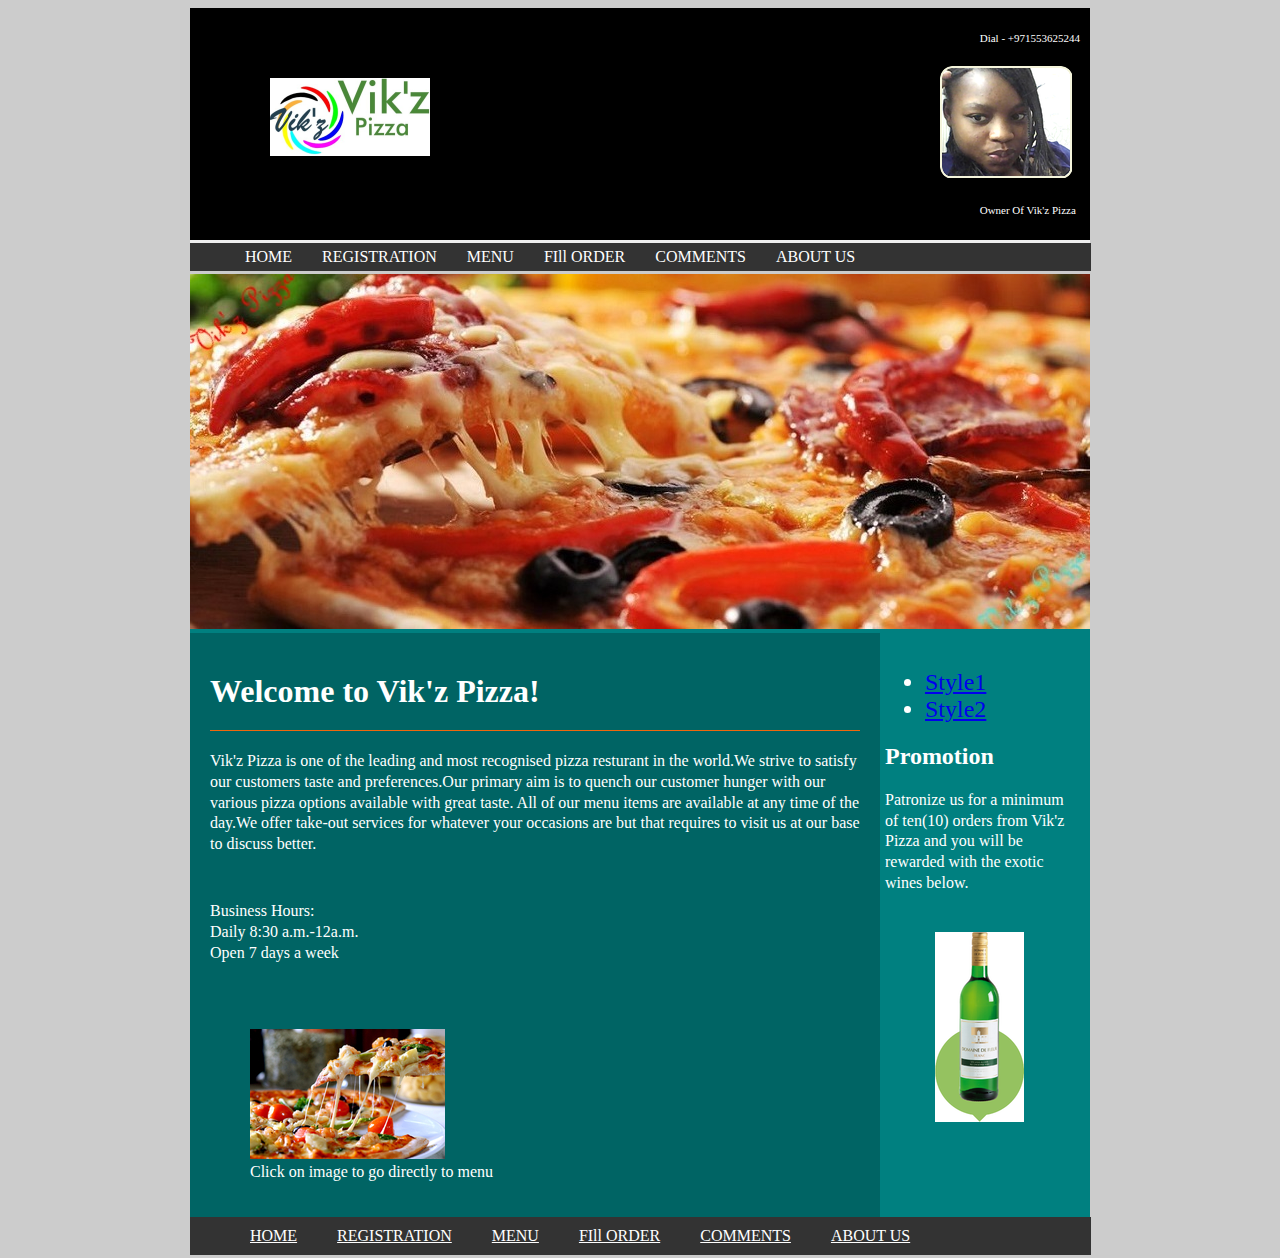
==== main.html @ 1b2c47cf "Add files via upload" ====
﻿<!DOCTYPE HTML>
<html>

  <head>
     <link rel="stylesheet" id="stylesheet" href="css/styles.css" type="text/css" media="screen">
	 
     <title>Welcome to Vik'z Pizza</title>
     <style type="text/css">
	 .auto-style1 {
		 font-size: x-large;
	 }
	 </style>
	 <script type="text/javascript">
	      function changeStyle(name){
		if(name=='style')
			document.getElementById('stylesheet').href='css/styles.css';
			
		else if(name=='style1')
			document.getElementById('stylesheet').href='css/styles1.css';
		
	}

	 
	 </script>
  </head>

  <body>
  
  <div id="wrapper">
        
        <div id="top">
              <div id="logo">
                 <img src="image/viki.png" />
              </div>
              
              <div id="founder">
                <p>Dial - +971553625244 </p><br>
                <img src=image/alt.png /><br>
                <br>
                <p>Owner Of Vik'z Pizza</p>
              </div>
          
        </div>
        
        <div id="topnav">
           <ul>
              <li><a href="main.html">HOME</a></li>
              <li><a href="Registration.html">REGISTRATION</a></li>
              <li><a href="Menu.html">MENU</a></li>
              <li><a href="Fillorder.html">FIll ORDER</a></li>
              <li><a href="comment.html">COMMENTS</a></li>
              <li><a href="Aboutus.html">ABOUT US</a></li>
           </ul>
        </div>
        
        <div id="banner">
              <img src="image/chik.jpg" />
        </div>
        
        <div id="content">
              <h1> Welcome to Vik'z Pizza!</h1>
              <p>Vik'z Pizza is one of the leading and most recognised pizza resturant in the world.We strive to satisfy our customers taste and  
                 preferences.Our primary aim is to quench our customer hunger with our various pizza options available with great taste.                         
                 All of our menu items are available at any time of the day.We offer take-out services for whatever your occasions are but that requires
                 to visit us at our base to discuss better.</p><br>
 
                  <p>     
                  Business Hours:<br>
                  Daily 8:30 a.m.-12a.m.<br>
                  Open 7 days a week</p><br>
                  <br>            
                       
                 <figure>
                 <a href="Menu.html"><img src="image/men.jpg"></a>
                 <figcaption>Click on image to go directly to menu</figcaption>
                 </figure>
                 
        </div>
              
        <div id="rightside">
        <div id="sidebar">
			<ul>
	<li class="auto-style1"><a href="javascript:changeStyle('style')">Style1</a></li>
    <li class="auto-style1"><a href="javascript:changeStyle('style1')">Style2</a></li>
    
</ul>


		</div>

        
             <h2>Promotion</h2>
             
             <p>Patronize us for a minimum of ten(10) orders from Vik'z Pizza and 
			 you will be rewarded with the exotic wines below.</p>
                
                <img src="image/Drinks/blanc.png" />
                
                

        </div>
        
        <div id="footer">
              <ul>
              <li><a href="main.html">HOME</a></li>
              <li><a href="Registration.html">REGISTRATION</a></li>
              <li><a href="Menu.html">MENU</a></li>
              <li><a href="Fillorder.html">FIll ORDER</a></li>
              <li><a href="comment.html">COMMENTS</a></li>
              <li><a href="Aboutus.html">ABOUT US</a></li>

           </ul>

        </div>  
        
  </div>      
  </body>

</html>
---- css/styles.css ----
﻿body                {
	                 background-color:#cccccc;
                    }


#wrapper            {
	                 width:900px;
	                 margin:0px auto;
	                 background-color:#008080;
                    }

#top                {
	                 background-color:#000000;
	                 width:100%; 
	                 padding:20px 0px; 
	                 overflow:hidden;
	                 border-bottom:3px #eeeeee solid;
                    }

#logo               {
	                 float:left; margin:50px 80px;
                    }

#founder            {
	                 float:right;
                    }

#founder p          {
	                 color:#ffffff;
	                 font-size:11px;	
	                 margin:4px 10px 4px 40px;
	                 padding:0px;
                    }

founder img         {
	                 width:80px;
	                 height:80px;
                    }

#topnav             { background-color:#333333; clear:both;   }
#topnav ul          { width:95.7%; float:left; margin:0px; background-color:#333333; border-bottom:3px #cccccc solid;  }
#topnav ul li       { display:inline; }  
#topnav ul li a     { float:left; padding:5px 15px; text-decoration: none;}                                

#topnav a:link      {color:#ffffff; }
#topnav a:visited   {color:#ffffff; }
#topnav a:active    {color:#ffffff; }
#topnav a:hover     {color:#ffffff; background-color:#770000; }
#topnav a:focus     {color:#ffffff; }


#banner             {        }


#content            {
	                 float:left;
	                 width:650px;
	                 padding:20px;
	                 background-color:#006464;
	                 color:#ffffff;
                    }

#content h1         {
	                 margin:0 0 20px 0;
	                 font-size:32px;
	                 border-bottom:1px #F0680D solid;
	                 padding:20px 0px;
                    }

#content p          {
                      margin :14px 0px;
	                  line-height:130%;
                    }

#content h3         {
	                 margin:20px 0 0 0;
	
                    }
                    
#rightside          {
	                 padding:20px;
	                 margin-left:675px;
	                 background-color:#008080;
	                 color:#ffffff;
                    }

#rightside h3       {
	                 margin:20px 0 10px 0;
                    }

#rightside p        {
	                 margin:8px 0;
	                 line-height:130%;
                    }
                    
#rightside img      { margin:30px 50px; }
                      

#footer             { background-color:#333333; clear:both;   }
#footer ul          { width:95.7%; float:left; margin:0px; background-color:#333333; border-bottom:3px #cccccc solid;  }
#footer ul li       { display:inline; }  
#footer ul li a     { float:left; padding:10px 20px; }                                

#footer a:link      {color:#ffffff; }
#footer a:visited   {color:#ffffff; }
#footer a:active    {color:#ffffff; }
#footer a:hover     {color:#ffffff; background-color:#770000; }
#footer a:focus     {color:#ffffff; }

#tnx              {color:teal; background-color:silver; }



aside {
    width:80%;
	margin-right:auto;
	margin-left:auto;
	font-size:.8em;
	background:#800000;
	padding:20px;
	border:1px solid #696;
	border-radius:40px;
	color:#7cfc00;
}

h3 { color:silver; }


/* Form */
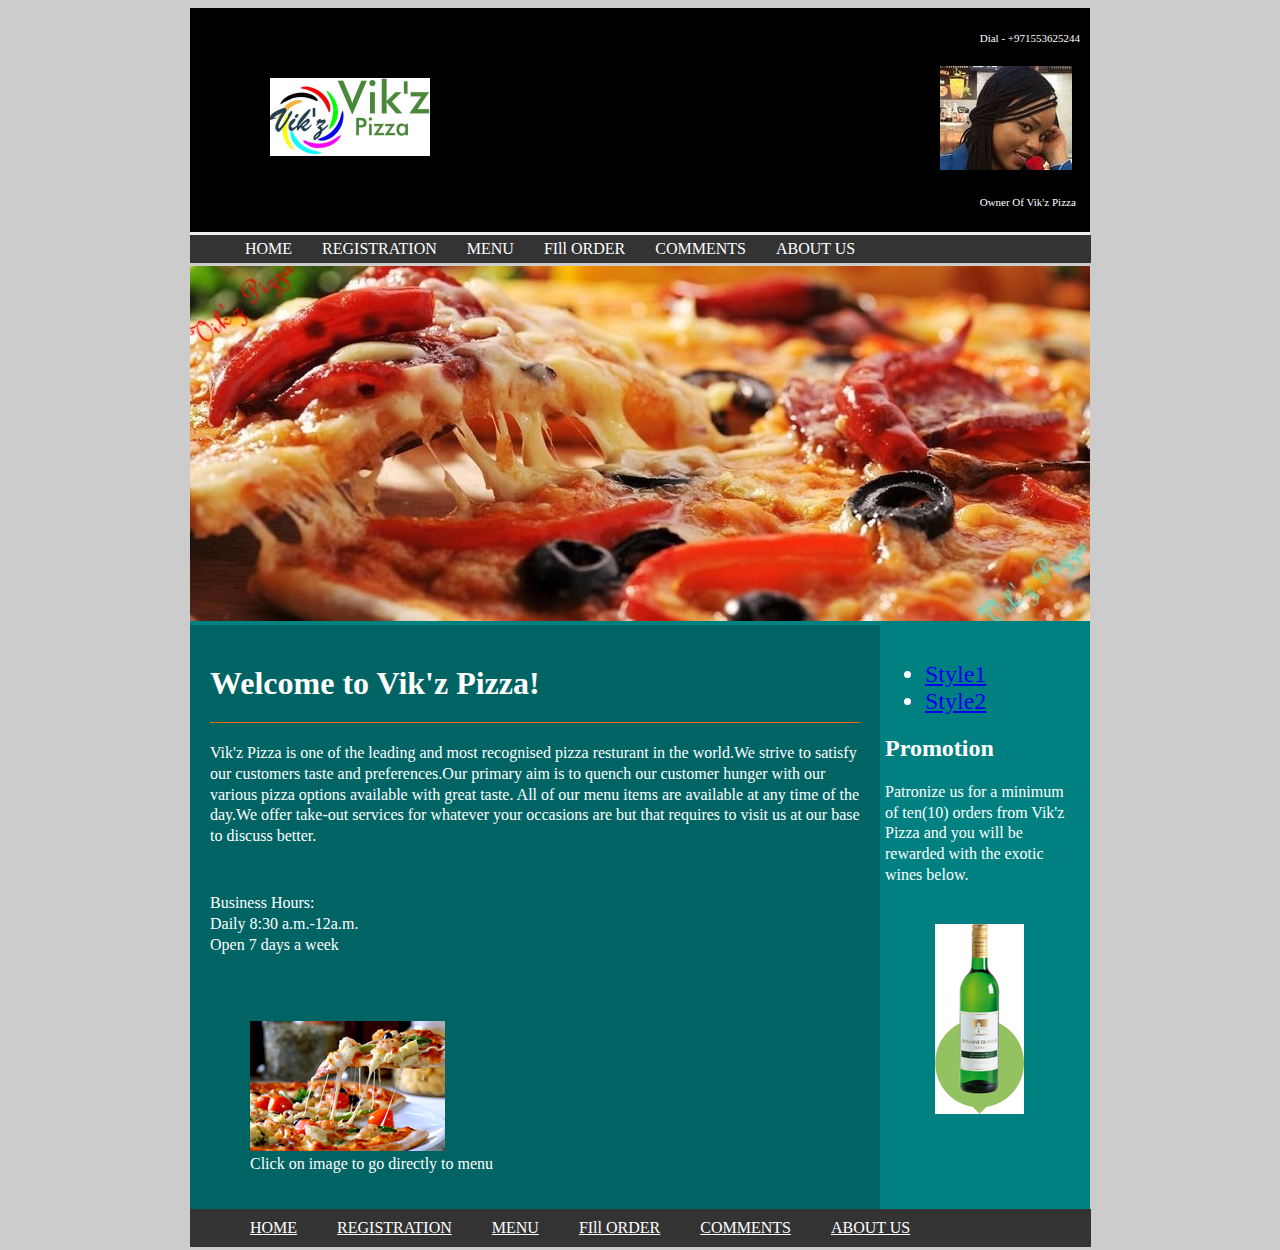
==== commit 21201ff0: "Update main.html" ====
--- a/main.html
+++ b/main.html
@@ -35,7 +35,7 @@
               
               <div id="founder">
                 <p>Dial - +971553625244 </p><br>
-                <img src=image/alt.png /><br>
+                <img src=image/alt.jpg /><br>
                 <br>
                 <p>Owner Of Vik'z Pizza</p>
               </div>
@@ -116,4 +116,4 @@
   </div>      
   </body>
 
-</html>+</html>
